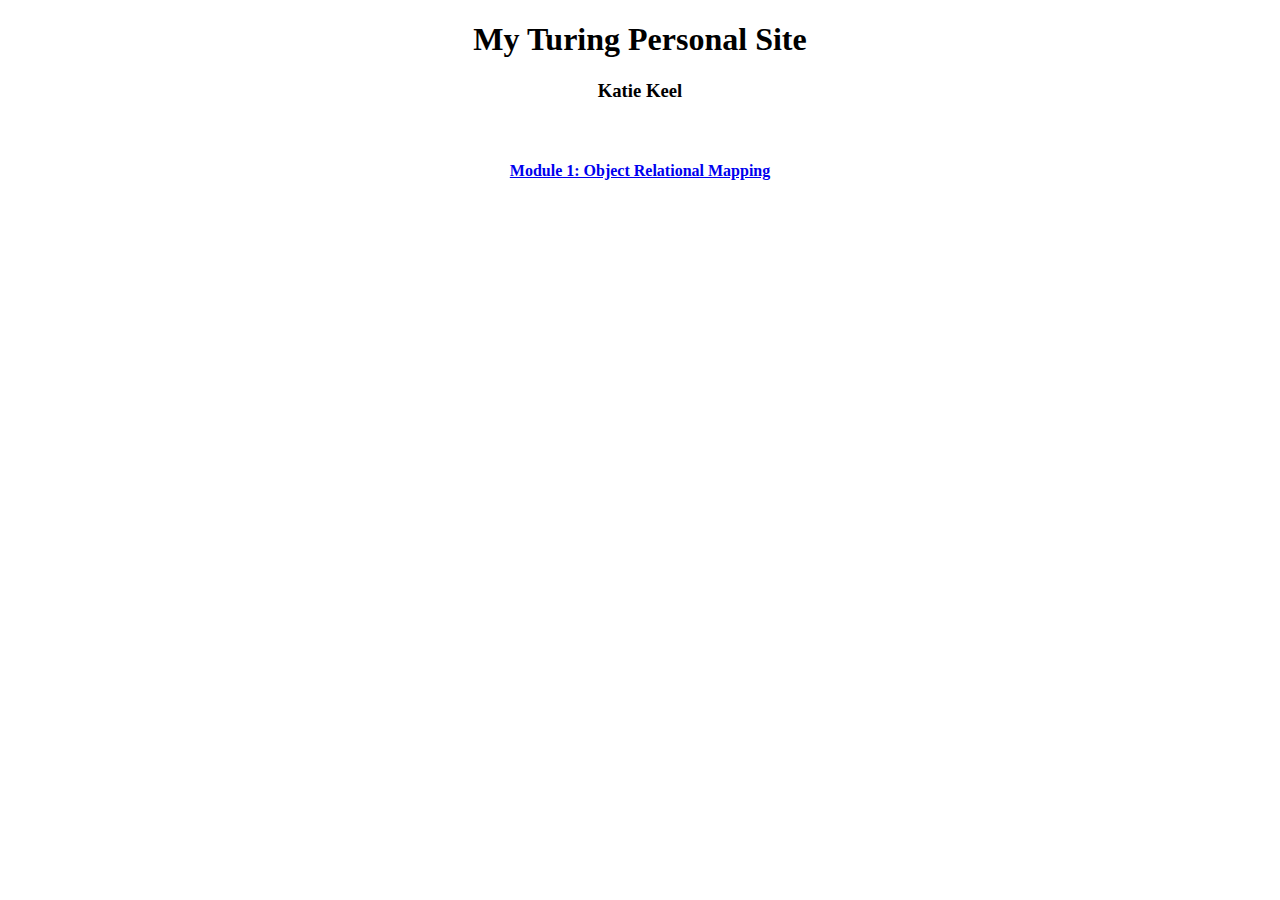
==== index.html @ 7f1e5131 "Added top padding to blog post link" ====
<!DOCTYPE html>
<html lang="en">

  <head>
    <meta charset="utf-8">
    <title>Katie Keel Personal Site</title>
    <link rel="stylesheet" href="styles.css">
  </head>

  <body>

    <header>
      <h1>My Turing Personal Site</h1>
      <h3>Katie Keel</h3>
    </header>

    <section id="blogpost">
      <h4>
        <a href="object-relational-mapping.html">Module 1: Object Relational Mapping</a>
      </h4>
    </section>

  </body>

</html>
---- styles.css ----
body {
  text-align: center;
  }

#blogpost {
  padding-top: 20px;
}
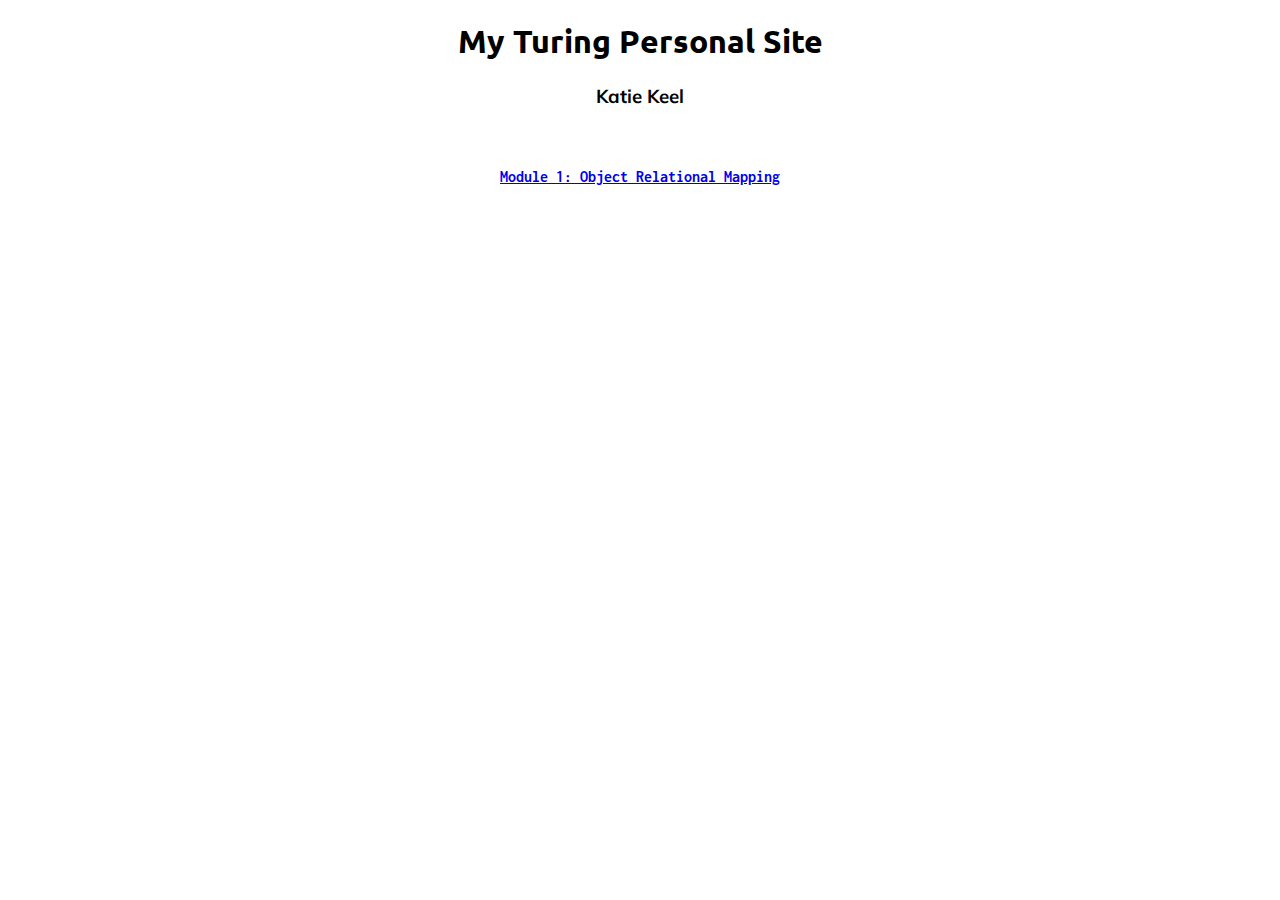
==== commit 31f3f8aa: "Added Google font for post link" ====
--- a/index.html
+++ b/index.html
@@ -4,14 +4,17 @@
   <head>
     <meta charset="utf-8">
     <title>Katie Keel Personal Site</title>
-    <link rel="stylesheet" href="styles.css">
+    <link rel="stylesheet" href="styles/styles.css">
+    <style>
+      @import url('https://fonts.googleapis.com/css?family=Inconsolata|Muli|Ubuntu');
+    </style>
   </head>
 
   <body>
 
     <header>
-      <h1>My Turing Personal Site</h1>
-      <h3>Katie Keel</h3>
+      <h1 id="sitetitle">My Turing Personal Site</h1>
+      <h3 id="name">Katie Keel</h3>
     </header>
 
     <section id="blogpost">
--- a/styles/styles.css
+++ b/styles/styles.css
@@ -0,0 +1,19 @@
+body {
+  text-align: center;
+}
+
+#sitetitle {
+  font-family: 'Ubuntu', sans-serif;
+}
+
+#name {
+  font-family: 'Muli', sans-serif;
+}
+
+#blogpost {
+  padding-top: 20px;
+}
+
+#blogpost h4 a {
+  font-family: 'Inconsolata', sans-serif;
+}
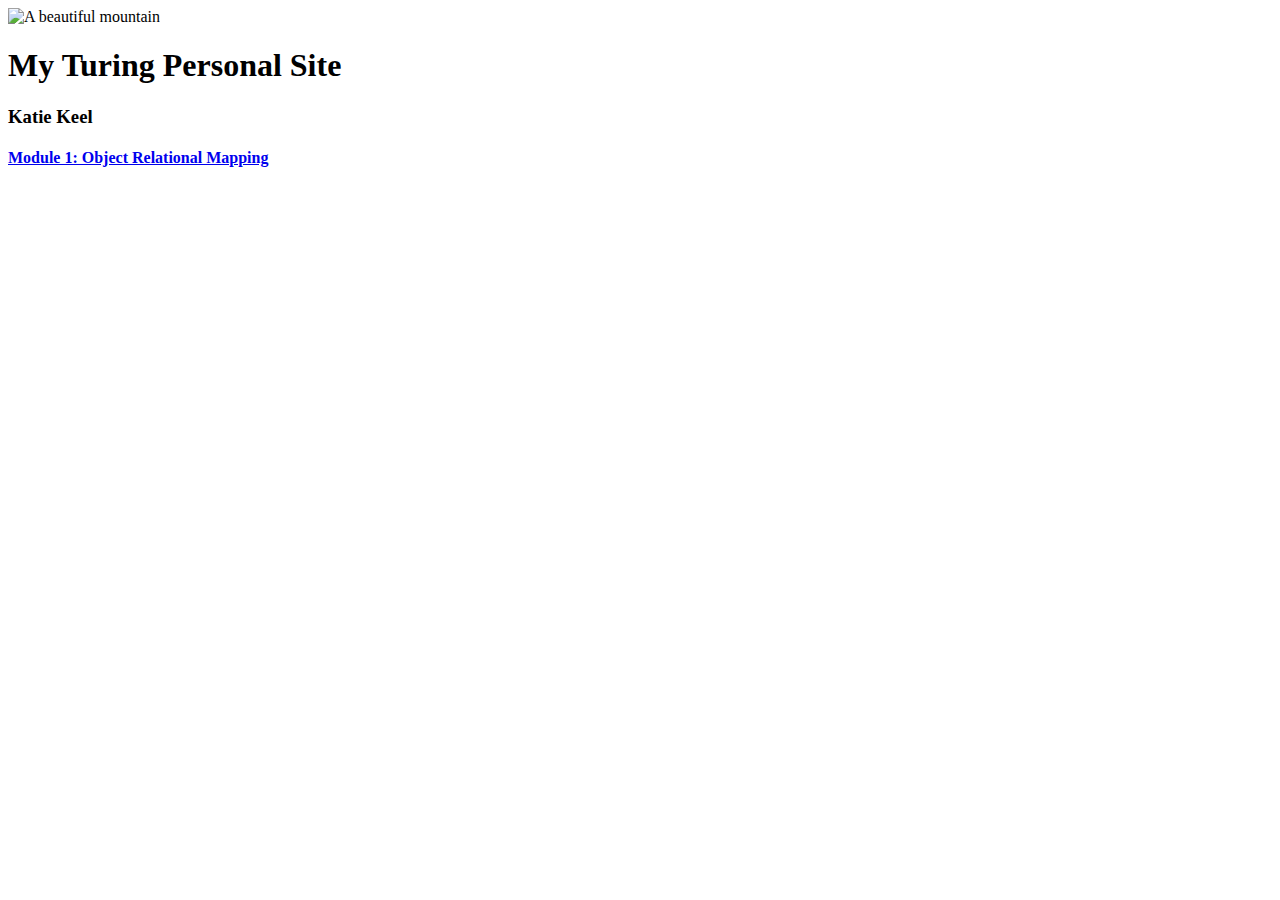
==== commit 817fd435: "Added Black Thursday ORM to assets and finished blog post itself" ====
--- a/index.html
+++ b/index.html
@@ -4,7 +4,7 @@
   <head>
     <meta charset="utf-8">
     <title>Katie Keel Personal Site</title>
-    <link rel="stylesheet" href="styles/styles.css">
+    <link rel="stylesheet" href="styles/front_page.css">
     <style>
       @import url('https://fonts.googleapis.com/css?family=Inconsolata|Muli|Ubuntu');
     </style>
@@ -13,13 +13,14 @@
   <body>
 
     <header>
+      <img src="assets/header.jpg" alt="A beautiful mountain" id="headerpic">
       <h1 id="sitetitle">My Turing Personal Site</h1>
       <h3 id="name">Katie Keel</h3>
     </header>
 
     <section id="blogpost">
       <h4>
-        <a href="object-relational-mapping.html">Module 1: Object Relational Mapping</a>
+        <a href="blog-post/object-relational-mapping.html">Module 1: Object Relational Mapping</a>
       </h4>
     </section>
 
